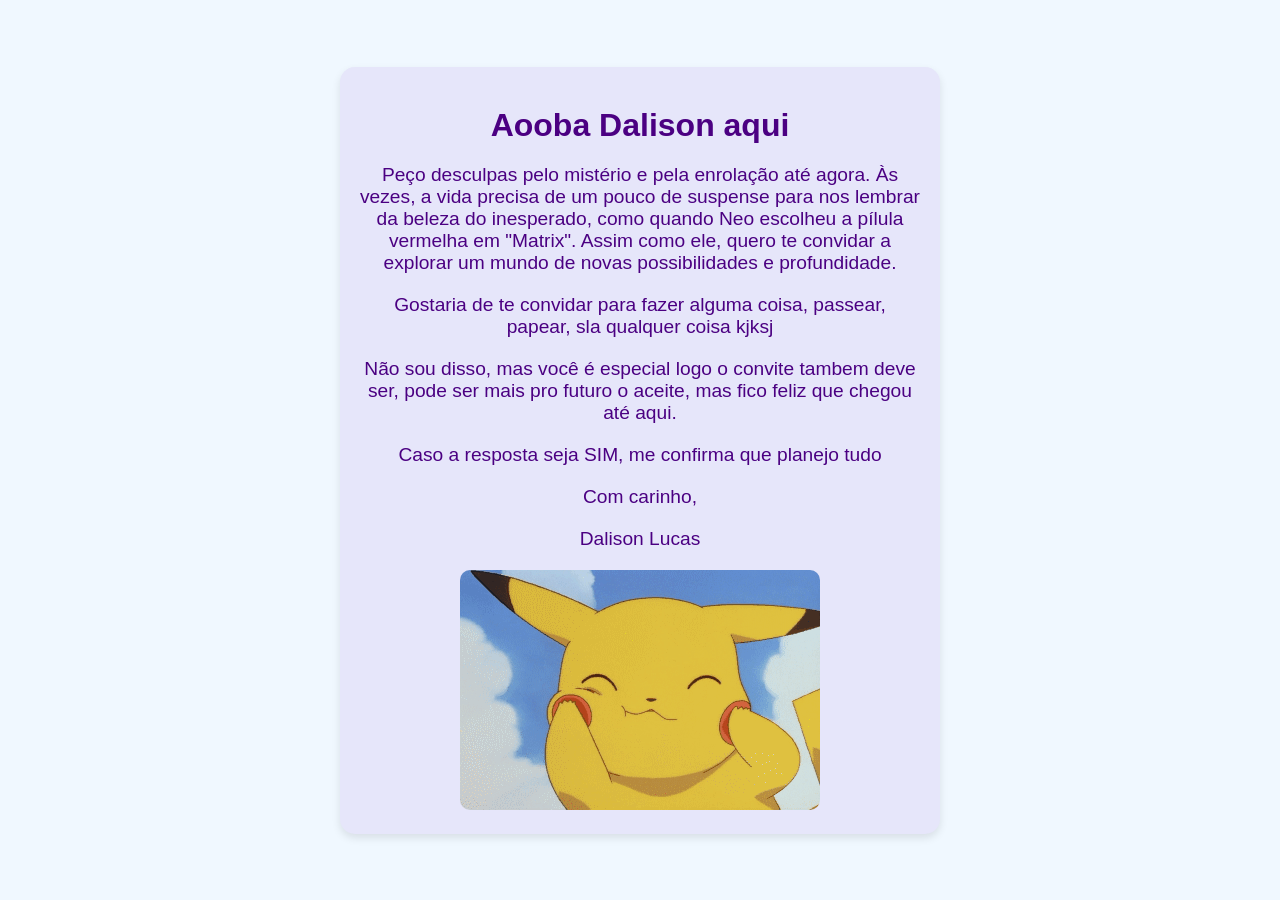
==== final.html @ 07f7811b "Add files via upload" ====
<!DOCTYPE html>
<html lang="pt-BR">
<head>
    <meta charset="UTF-8">
    <meta name="viewport" content="width=device-width, initial-scale=1.0">
    <title>hello</title>
    <style>
        body {
            font-family: 'Arial', sans-serif;
            background-color: #f0f8ff; /* Azul claro */
            color: #4b0082; /* Índigo */
            margin: 0;
            padding: 0;
            display: flex;
            justify-content: center;
            align-items: center;
            min-height: 100vh;
        }
        .container {
            text-align: center;
            background-color: #e6e6fa; /* Lavanda */
            padding: 20px;
            border-radius: 15px;
            box-shadow: 0 4px 8px rgba(0, 0, 0, 0.1);
            max-width: 600px;
            width: 90%;
            box-sizing: border-box;
        }
        .container img {
            max-width: 100%;
            height: auto;
            border-radius: 10px;
        }
        h1 {
            font-size: 2em;
            margin: 20px 0;
        }
        p {
            font-size: 1.2em;
            margin: 20px 0;
        }
    </style>
</head>
<body>
    <div class="container">
        <h1>Aooba Dalison aqui</h1>
        
        <p>Peço desculpas pelo mistério e pela enrolação até agora. Às vezes, a vida precisa de um pouco de suspense para nos lembrar da beleza do inesperado, como quando Neo escolheu a pílula vermelha em "Matrix". Assim como ele, quero te convidar a explorar um mundo de novas possibilidades e profundidade.</p>
        <p>Gostaria de te convidar para fazer alguma coisa, passear, papear, sla qualquer coisa kjksj</p>
        <p>Não sou disso, mas você é especial logo o convite tambem deve ser, pode ser mais pro futuro o aceite, mas fico feliz que chegou até aqui.</p>
        <p>Caso a resposta seja SIM, me confirma que planejo tudo</p>
        <p>Com carinho,</p>
        <p>Dalison Lucas</p>
        <img src="pikachu.gif" alt="Imagem Fofa">
    </div>
</body>
</html>
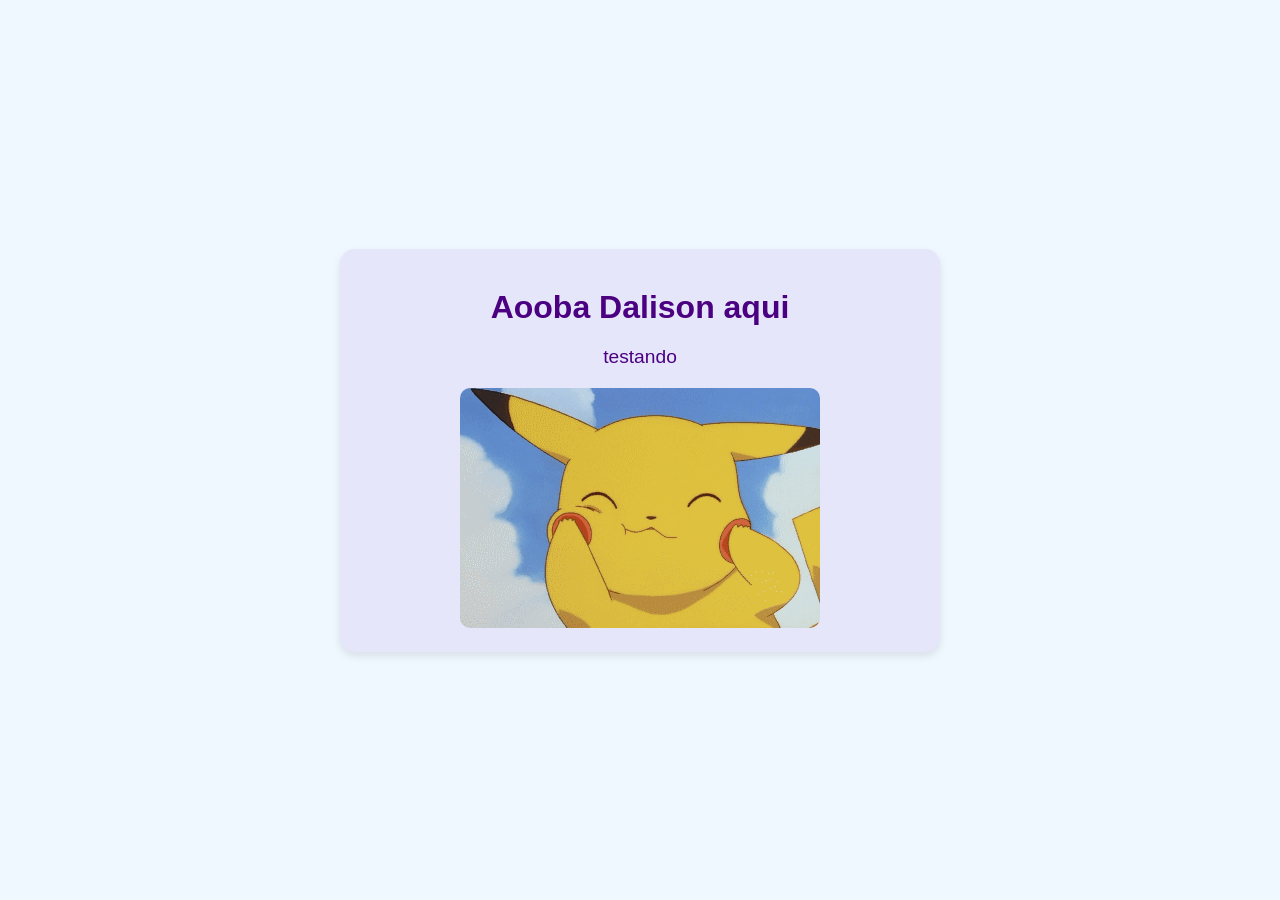
==== commit 71544571: "Revise final.html with new content and layout Updated content and structure of the HTML file.  Signe" ====
--- a/final.html
+++ b/final.html
@@ -45,13 +45,9 @@
     <div class="container">
         <h1>Aooba Dalison aqui</h1>
         
-        <p>Peço desculpas pelo mistério e pela enrolação até agora. Às vezes, a vida precisa de um pouco de suspense para nos lembrar da beleza do inesperado, como quando Neo escolheu a pílula vermelha em "Matrix". Assim como ele, quero te convidar a explorar um mundo de novas possibilidades e profundidade.</p>
-        <p>Gostaria de te convidar para fazer alguma coisa, passear, papear, sla qualquer coisa kjksj</p>
-        <p>Não sou disso, mas você é especial logo o convite tambem deve ser, pode ser mais pro futuro o aceite, mas fico feliz que chegou até aqui.</p>
-        <p>Caso a resposta seja SIM, me confirma que planejo tudo</p>
-        <p>Com carinho,</p>
-        <p>Dalison Lucas</p>
+        <p>testando</p>
         <img src="pikachu.gif" alt="Imagem Fofa">
     </div>
 </body>
 </html>
+
